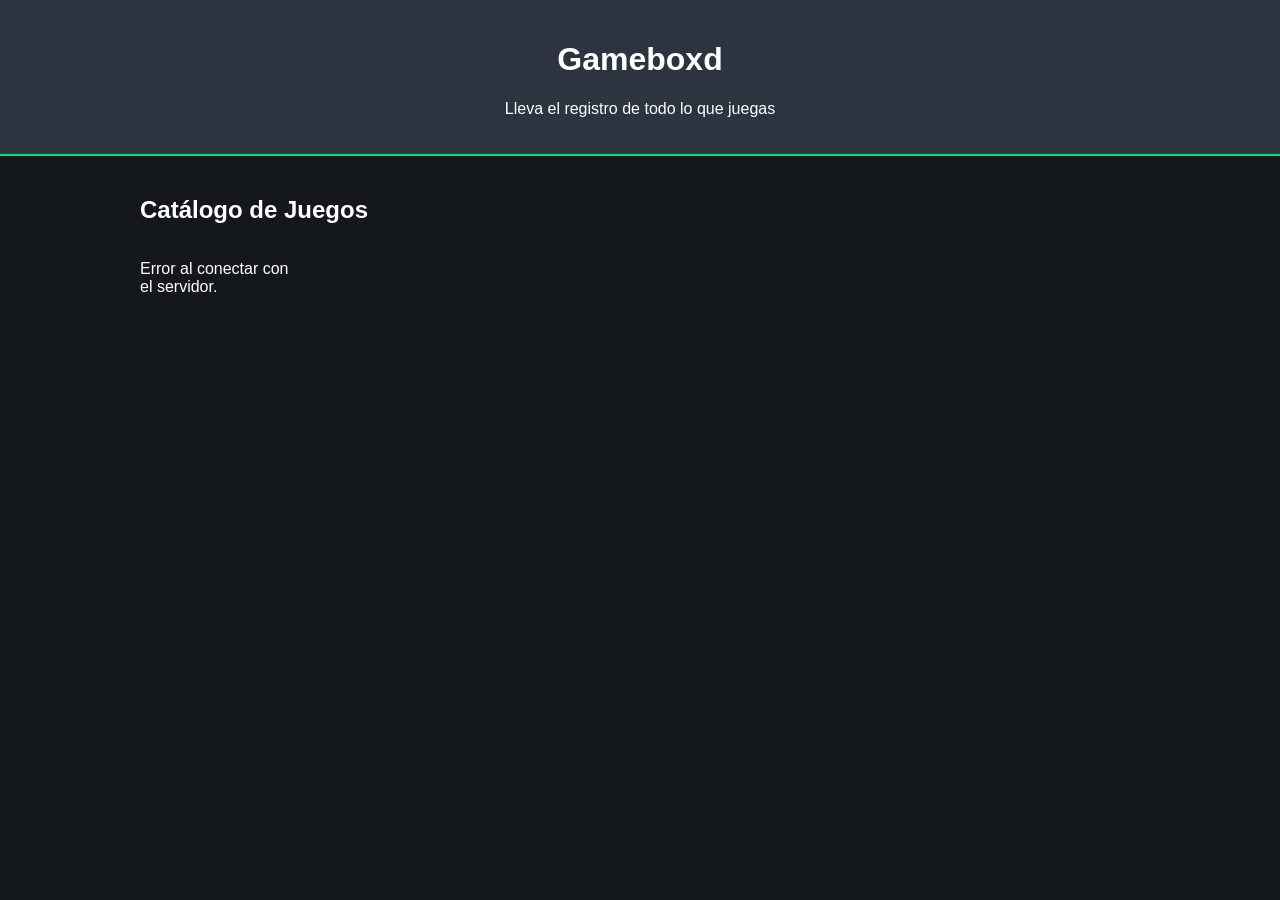
==== index.html @ 83c79f19 "html css y js" ====
<!DOCTYPE html>
<html lang="es">
<head>
    <meta charset="UTF-8">
    <meta name="viewport" content="width=device-width, initial-scale=1.0">
    <title>Gameboxd - Inicio</title>
    <link rel="stylesheet" href="style.css">
</head>
<body>
    <header>
        <h1>Gameboxd</h1>
        <p>Lleva el registro de todo lo que juegas</p>
    </header>

    <main>
        <h2>Catálogo de Juegos</h2>
        <div id="contenedor-juegos" class="grid-juegos">
            <p>Cargando juegos desde la base de datos...</p>
        </div>
    </main>

    <script src="app.js"></script>
</body>
</html>
---- style.css ----
body {
    font-family: Arial, sans-serif;
    background-color: #14181c; 
    color: white;
    margin: 0;
    padding: 0;
}

header {
    background-color: #2c3440;
    padding: 20px;
    text-align: center;
    border-bottom: 2px solid #00e676; 
}

main {
    max-width: 1000px;
    margin: 40px auto;
    padding: 0 20px;
}

.grid-juegos {
    display: grid;
    grid-template-columns: repeat(auto-fill, minmax(150px, 1fr));
    gap: 20px;
    margin-top: 20px;
}

.tarjeta-juego {
    background-color: #2c3440;
    border-radius: 8px;
    padding: 10px;
    text-align: center;
    transition: transform 0.2s;
}

.tarjeta-juego:hover {
    transform: scale(1.05);
    cursor: pointer;
}

.tarjeta-juego img {
    width: 100%;
    border-radius: 4px;
    box-shadow: 0 4px 8px rgba(0,0,0,0.3);
}

.tarjeta-juego h3 {
    font-size: 16px;
    margin: 10px 0 5px 0;
}

.tarjeta-juego p {
    font-size: 12px;
    color: #9ab;
    margin: 2px 0;
}
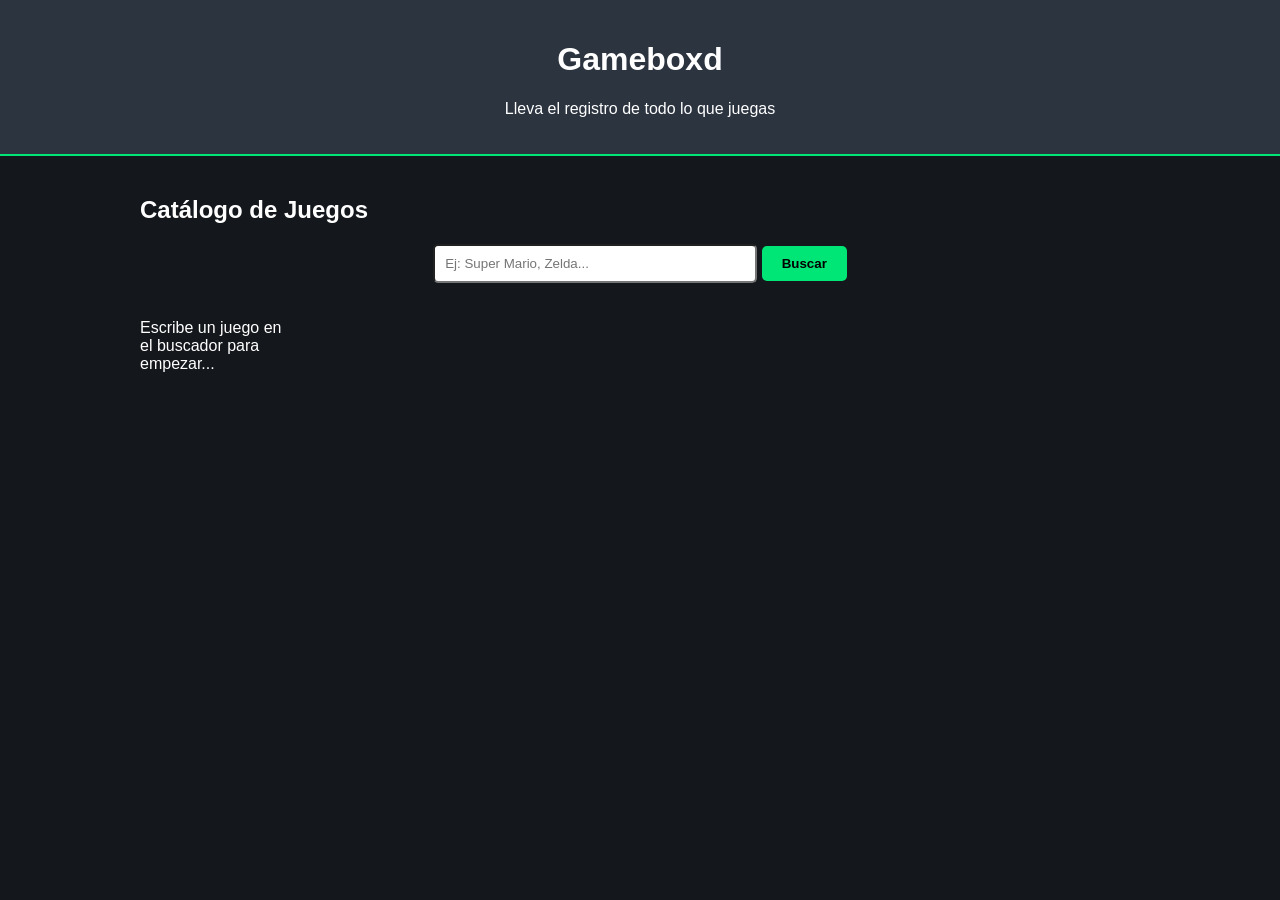
==== commit 141b9e91: "integración de api rawg" ====
--- a/index.html
+++ b/index.html
@@ -14,8 +14,14 @@
 
     <main>
         <h2>Catálogo de Juegos</h2>
+        
+        <div style="text-align: center; margin-bottom: 20px;">
+            <input type="text" id="input-busqueda" placeholder="Ej: Super Mario, Zelda..." style="padding: 10px; width: 300px; border-radius: 5px;">
+            <button onclick="buscarEnRAWG()" style="padding: 10px 20px; cursor: pointer; background-color: #00e676; border: none; border-radius: 5px; font-weight: bold;">Buscar</button>
+        </div>
+
         <div id="contenedor-juegos" class="grid-juegos">
-            <p>Cargando juegos desde la base de datos...</p>
+            <p>Escribe un juego en el buscador para empezar...</p>
         </div>
     </main>
 
--- a/style.css
+++ b/style.css
@@ -54,4 +54,19 @@
     font-size: 12px;
     color: #9ab;
     margin: 2px 0;
+}
+
+.btn-add {
+    background-color: #00e676;
+    border: none;
+    padding: 5px 10px;
+    border-radius: 4px;
+    cursor: pointer;
+    font-weight: bold;
+    margin-top: 5px;
+    color: #14181c;
+}
+
+.btn-add:hover { 
+    background-color: #00c853; 
 }
